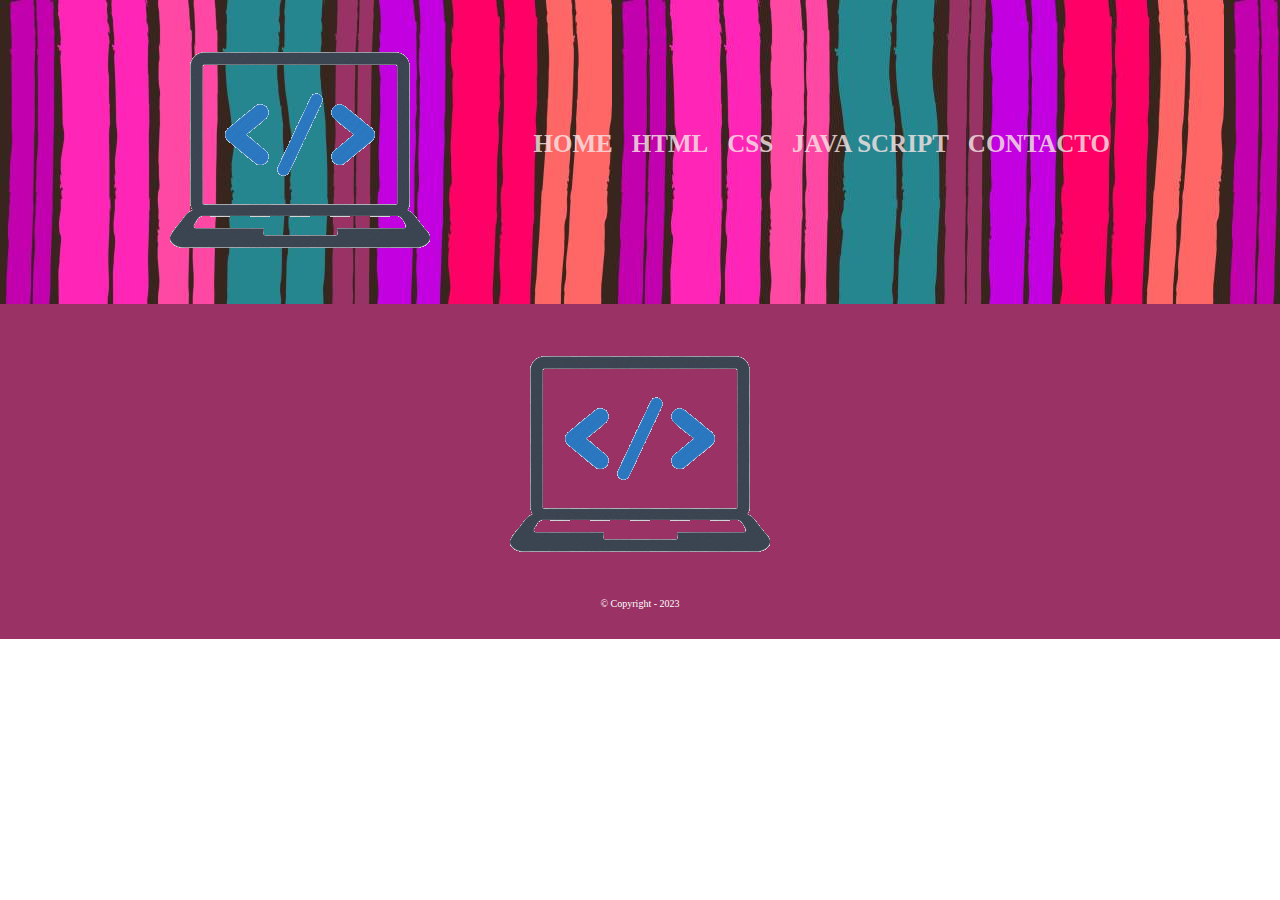
==== contacto.html @ af9ae163 "Ajustando nombres de las hojas de estilos" ====
<!DOCTYPE html>
<html lang="en">
    <head>
        <meta charset="UTF-8">
        <meta http-equiv="X-UA-Compatible" content="IE=edge">
        <meta name="viewport" content="width=device-width, initial-scale=1.0">
        <link rel="stylesheet" href="./style.css">
        <title>Document</title>
    </head>
<body>
    <header>
        <div class="encabezado">
            <img src="./images/logo.png" />
            <nav>
                <ul>
                    <li><a href="./index.html">HOME</a></li>
                    <li><a href="#">HTML</a></li>
                    <li><a href="/css.html">CSS</a></li>
                    <li><a href="#">Java Script</a></li>
                    <li><a href="./contacto.html">Contacto</a></li>
                </ul>
            </nav>
        </div>
    </header>

    <footer>
        <img src="./images/logo.png">
        <p class="copyright">&copy; Copyright - 2023</p>
    </footer>
</body>
</html>
---- style.css ----
/*
Estilos predeterminados
- "*" es un selector universal que selecciona todos los elementos en la página web.
- "box-sizing: border-box;" el tamaño total de un elemento incluirá tanto el contenido como el relleno y el borde.
- padding: 0%; establece el relleno de todos los elementos en un 0 porcentaje.
- margin: 0%; establece el margen de todos los elementos en un 0 porcentaje. 
*/
*{
    box-sizing: border-box;
    padding: 0%;
    margin: 0%;
}

header {
    background: url(images/bg.jpg);
    padding: 20px 0;
}

.encabezado {
    position: relative;
    width: 940px;
    margin: 0 auto;
}

nav{
    position: absolute;
    top:110px;
    right: 0;
}

nav li {
    display: inline;
    margin: 0 0 0 15px;
}

nav a {
    text-decoration: none;
    text-transform: uppercase;
    font-size: 25px;
    font-weight: bold;
    color: rgba(245, 228, 228, 0.834);
}

nav a:hover {
    color: #fc6963;
}

main  {
    background-color: rgb(112, 183, 216);
}

footer {
    background-color: #9a3265;
    text-align: center;
    padding: 20px;
}

.copyright {
    color:#ffffff;
    font-size: 10px;
    margin: 10px;
}
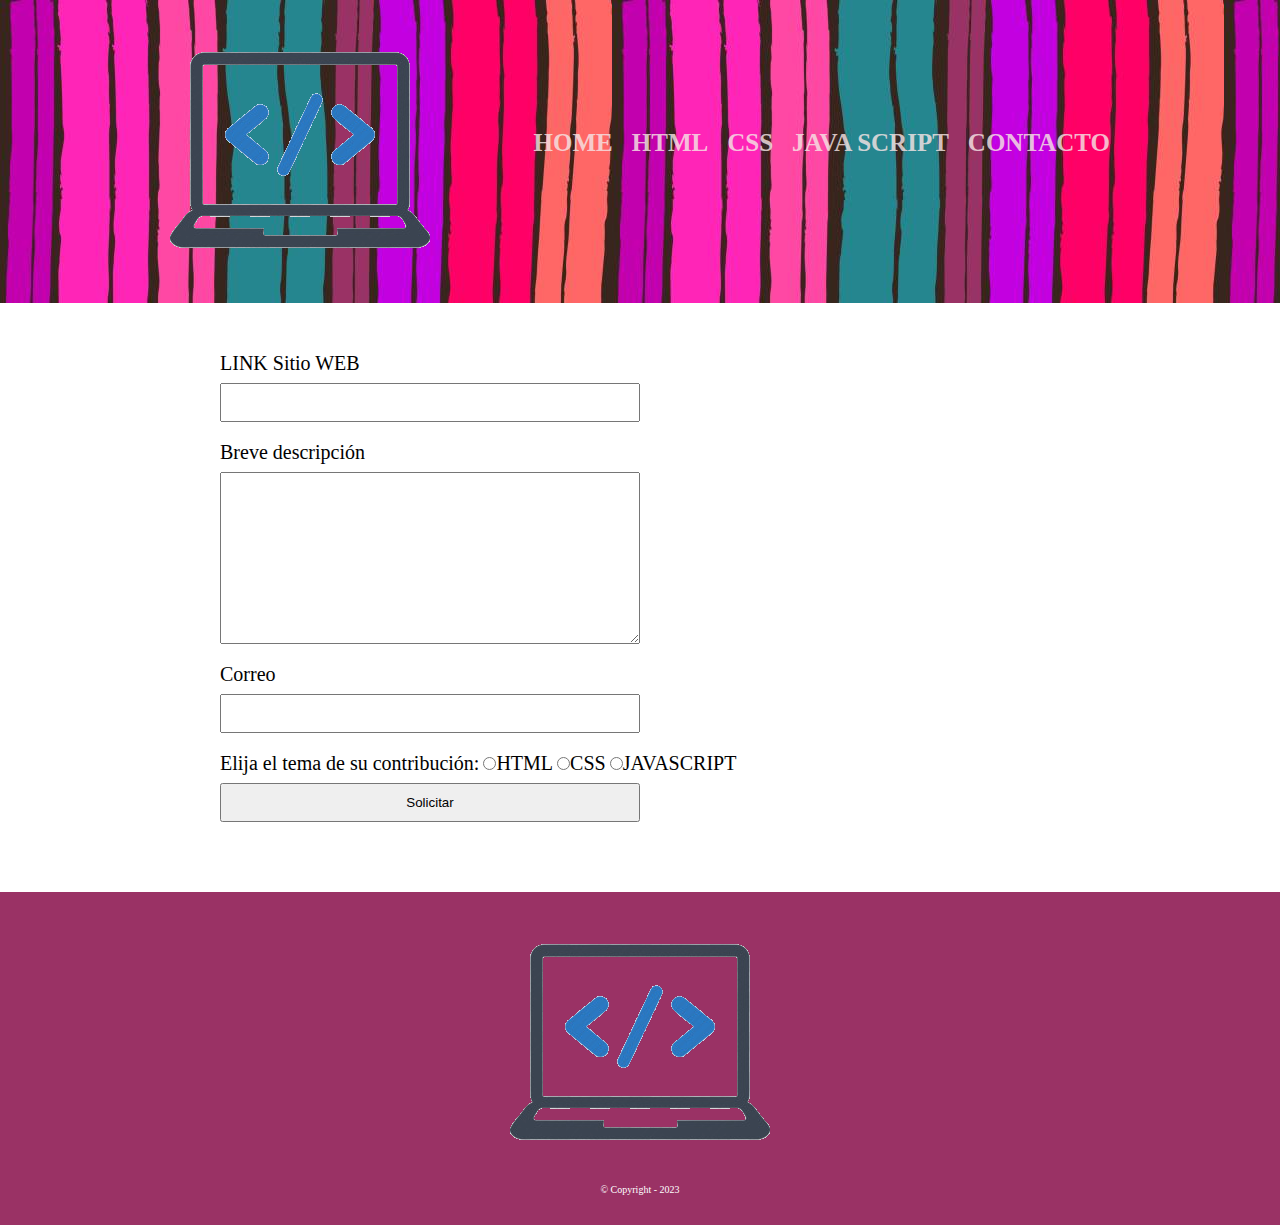
==== commit 4a6ca9a0: "Agregar inputs al formulario" ====
--- a/contacto.html
+++ b/contacto.html
@@ -4,7 +4,9 @@
         <meta charset="UTF-8">
         <meta http-equiv="X-UA-Compatible" content="IE=edge">
         <meta name="viewport" content="width=device-width, initial-scale=1.0">
+        <link rel="stylesheet" href="./reset.css">
         <link rel="stylesheet" href="./style.css">
+        <link rel="stylesheet" href="./style-form.css">
         <title>Document</title>
     </head>
 <body>
@@ -22,7 +24,25 @@
             </nav>
         </div>
     </header>
-
+    <main>
+        <section class="formulario-contacto">
+            <form>
+                <label for="link-input">LINK Sitio WEB</label>
+                <input class="label-standard" type="url" id="link-input">
+                <label for="description-input">Breve descripción</label>
+                <textarea class="label-standard" cols="10" rows="10" id="description-input"></textarea>
+                <label for="correo">Correo</label>
+                <input class="label-standard" type="email" id="correo">
+                <div>
+                    <p>Elija el tema de su contribución:</p>
+                    <label><input type="radio" name="tipo">HTML</label>
+                    <label><input type="radio" name="tipo">CSS</label>
+                    <label><input type="radio" name="tipo">JAVASCRIPT</label>
+                </div>
+                <input class="label-standard" type="submit" value="Solicitar">
+            </form>
+        </section>
+    </main>
     <footer>
         <img src="./images/logo.png">
         <p class="copyright">&copy; Copyright - 2023</p>
--- a/style.css
+++ b/style.css
@@ -45,10 +45,6 @@
     color: #fc6963;
 }
 
-main  {
-    background-color: rgb(112, 183, 216);
-}
-
 footer {
     background-color: #9a3265;
     text-align: center;
--- a/style-form.css
+++ b/style-form.css
@@ -0,0 +1,18 @@
+.formulario-contacto{
+    width: 940px;
+    margin: 0px auto;
+    padding: 50px;
+}
+
+form label, form p{
+    display: inline-block;
+    font-size: 20px;
+    margin: 0 0 10px;
+}
+
+.label-standard{
+    display: block;
+    padding: 10px 25px;
+    margin: 0 0 20px;
+    width: 50%;
+}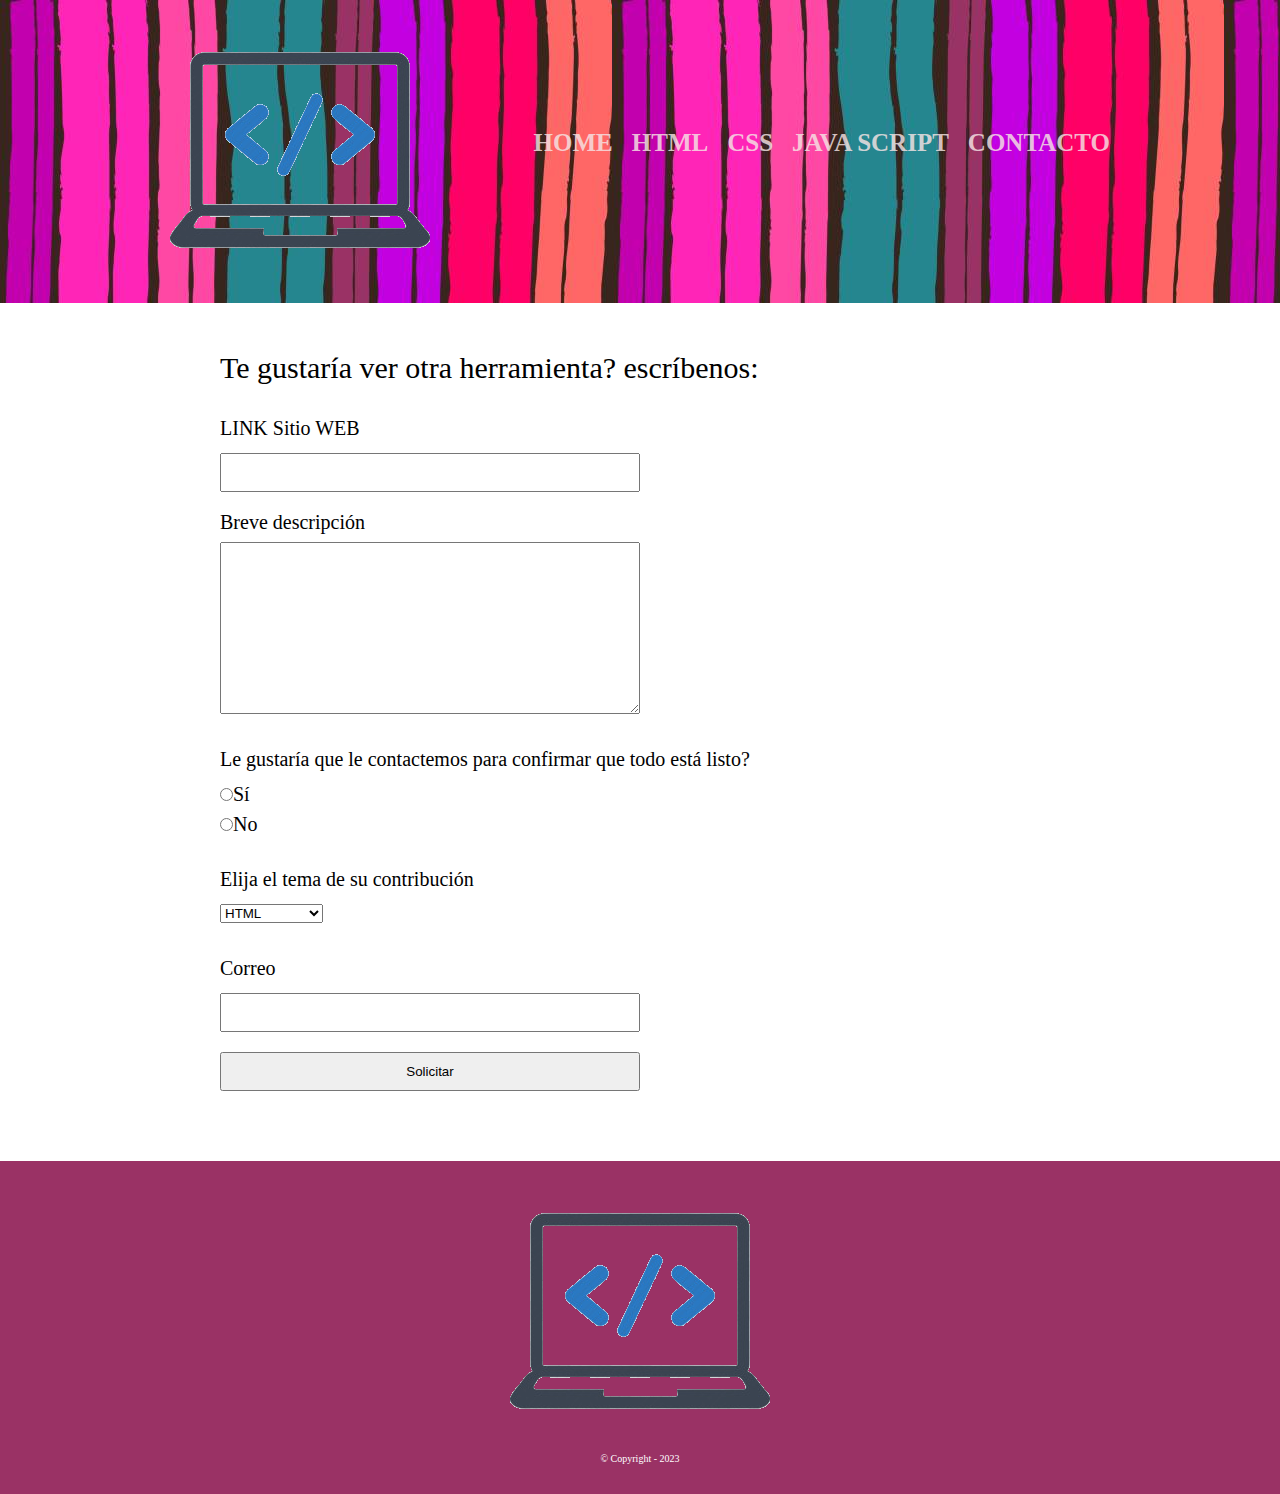
==== commit 962ae382: "CSS Select y options" ====
--- a/contacto.html
+++ b/contacto.html
@@ -1,14 +1,16 @@
 <!DOCTYPE html>
 <html lang="en">
-    <head>
-        <meta charset="UTF-8">
-        <meta http-equiv="X-UA-Compatible" content="IE=edge">
-        <meta name="viewport" content="width=device-width, initial-scale=1.0">
-        <link rel="stylesheet" href="./reset.css">
-        <link rel="stylesheet" href="./style.css">
-        <link rel="stylesheet" href="./style-form.css">
-        <title>Document</title>
-    </head>
+
+<head>
+    <meta charset="UTF-8">
+    <meta http-equiv="X-UA-Compatible" content="IE=edge">
+    <meta name="viewport" content="width=device-width, initial-scale=1.0">
+    <link rel="stylesheet" href="./reset.css">
+    <link rel="stylesheet" href="./style.css">
+    <link rel="stylesheet" href="./style-form.css">
+    <title>Document</title>
+</head>
+
 <body>
     <header>
         <div class="encabezado">
@@ -26,19 +28,27 @@
     </header>
     <main>
         <section class="formulario-contacto">
+            <h2>Te gustaría ver otra herramienta? escríbenos:</h2>
             <form>
-                <label for="link-input">LINK Sitio WEB</label>
+                <label class="espacio" for="link-input">LINK Sitio WEB</label>
                 <input class="label-standard" type="url" id="link-input">
                 <label for="description-input">Breve descripción</label>
                 <textarea class="label-standard" cols="10" rows="10" id="description-input"></textarea>
-                <label for="correo">Correo</label>
-                <input class="label-standard" type="email" id="correo">
                 <div>
-                    <p>Elija el tema de su contribución:</p>
-                    <label><input type="radio" name="tipo">HTML</label>
-                    <label><input type="radio" name="tipo">CSS</label>
-                    <label><input type="radio" name="tipo">JAVASCRIPT</label>
+                    <p class="espacio">Le gustaría que le contactemos para confirmar que todo está listo?</p>
+                    <label><input type="radio" name="confirmar">Sí</label>
+                    <label><input type="radio" name="confirmar">No</label>
                 </div>
+                <div>
+                    <p class="espacio">Elija el tema de su contribución</p>
+                    <select>
+                        <option>HTML</option>
+                        <option>CSS</option>
+                        <option>JAVASCRIPT</option>
+                    </select>
+                </div>
+                    <label class="espacio" for="correo">Correo</label>
+                    <input class="label-standard" type="email" id="correo">
                 <input class="label-standard" type="submit" value="Solicitar">
             </form>
         </section>
@@ -48,4 +58,5 @@
         <p class="copyright">&copy; Copyright - 2023</p>
     </footer>
 </body>
+
 </html>--- a/style-form.css
+++ b/style-form.css
@@ -1,3 +1,7 @@
+h2 {
+    font-size: 30px;
+}
+
 .formulario-contacto{
     width: 940px;
     margin: 0px auto;
@@ -5,7 +9,7 @@
 }
 
 form label, form p{
-    display: inline-block;
+    display: block;
     font-size: 20px;
     margin: 0 0 10px;
 }
@@ -15,4 +19,8 @@
     padding: 10px 25px;
     margin: 0 0 20px;
     width: 50%;
+}
+
+.espacio{
+    margin: 35px 0px 15px 0px;
 }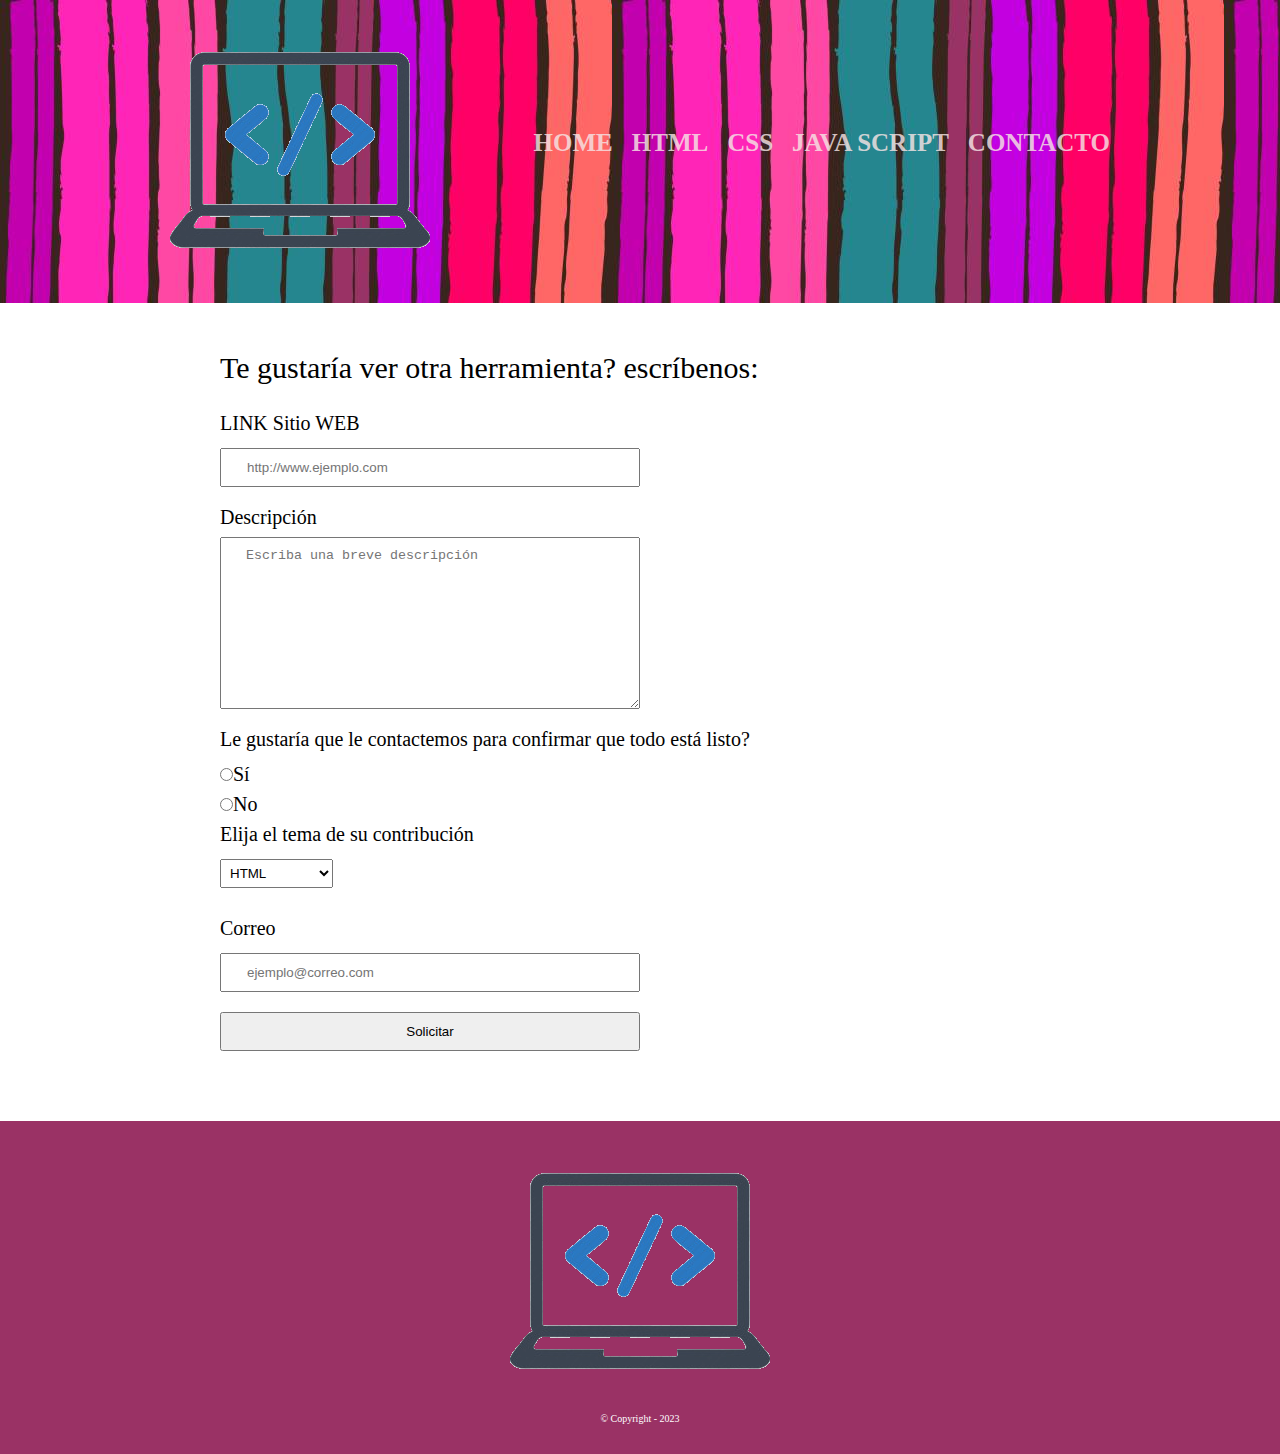
==== commit 49ee08eb: "Mejorando la semántica" ====
--- a/contacto.html
+++ b/contacto.html
@@ -14,7 +14,7 @@
 <body>
     <header>
         <div class="encabezado">
-            <img src="./images/logo.png" />
+            <img src="./images/logo.png" alt="Logo DEV Courses Notes"/>
             <nav>
                 <ul>
                     <li><a href="./index.html">HOME</a></li>
@@ -31,24 +31,24 @@
             <h2>Te gustaría ver otra herramienta? escríbenos:</h2>
             <form>
                 <label class="espacio" for="link-input">LINK Sitio WEB</label>
-                <input class="label-standard" type="url" id="link-input">
-                <label for="description-input">Breve descripción</label>
-                <textarea class="label-standard" cols="10" rows="10" id="description-input"></textarea>
-                <div>
-                    <p class="espacio">Le gustaría que le contactemos para confirmar que todo está listo?</p>
+                <input class="label-standard" type="url" id="link-input" placeholder="http://www.ejemplo.com" required>
+                <label for="description-input">Descripción</label>
+                <textarea class="label-standard" cols="10" rows="10" id="description-input" placeholder="Escriba una breve descripción"></textarea>
+                <fieldset>
+                    <legend class="espacio">Le gustaría que le contactemos para confirmar que todo está listo?</legend>
                     <label><input type="radio" name="confirmar">Sí</label>
                     <label><input type="radio" name="confirmar">No</label>
-                </div>
-                <div>
-                    <p class="espacio">Elija el tema de su contribución</p>
-                    <select>
+                </fieldset>
+                <fieldset>
+                    <legend class="espacio">Elija el tema de su contribución</legend>
+                    <select class="seleccion">
                         <option>HTML</option>
                         <option>CSS</option>
                         <option>JAVASCRIPT</option>
                     </select>
-                </div>
+                </fieldset>
                     <label class="espacio" for="correo">Correo</label>
-                    <input class="label-standard" type="email" id="correo">
+                    <input class="label-standard" type="email" id="correo" placeholder="ejemplo@correo.com">
                 <input class="label-standard" type="submit" value="Solicitar">
             </form>
         </section>
--- a/style-form.css
+++ b/style-form.css
@@ -8,7 +8,7 @@
     padding: 50px;
 }
 
-form label, form p{
+form label, form legend{
     display: block;
     font-size: 20px;
     margin: 0 0 10px;
@@ -22,5 +22,9 @@
 }
 
 .espacio{
-    margin: 35px 0px 15px 0px;
+    margin: 30px 0px 15px 0px;
+}
+
+.seleccion {
+    padding: 5px;
 }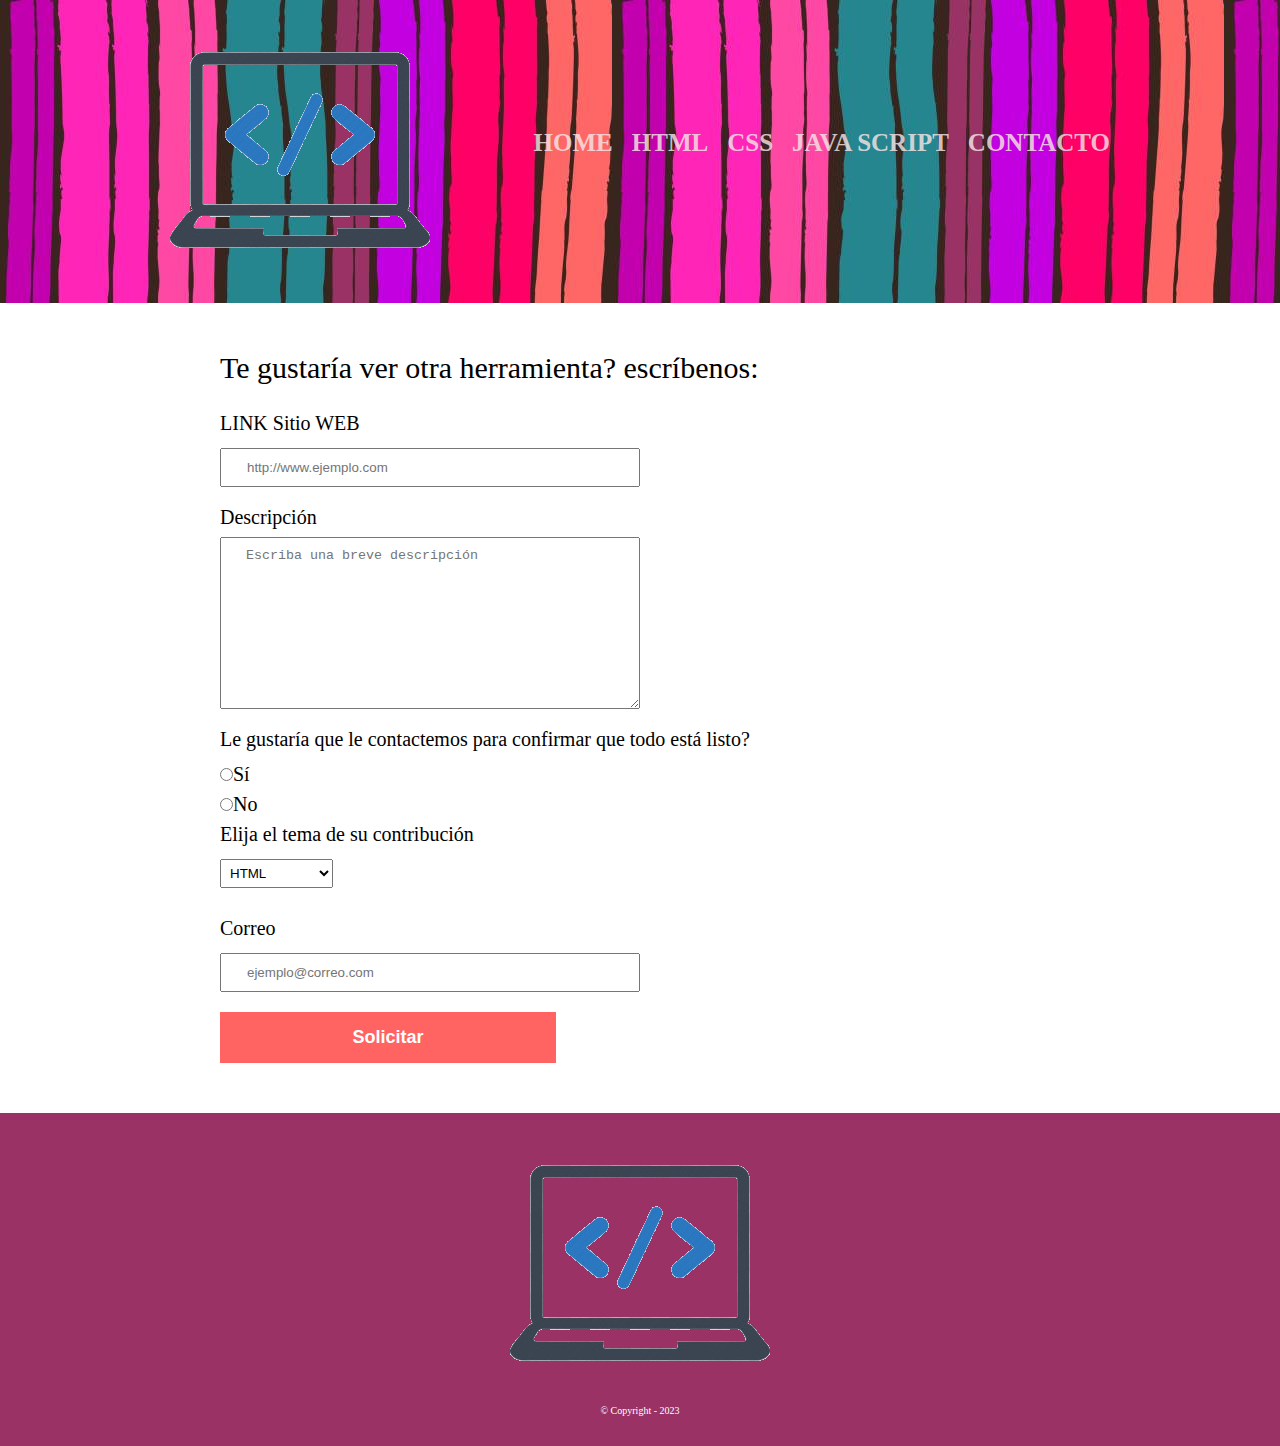
==== commit 8364a2ed: "CSS Transiciones y Cursor" ====
--- a/contacto.html
+++ b/contacto.html
@@ -49,7 +49,7 @@
                 </fieldset>
                     <label class="espacio" for="correo">Correo</label>
                     <input class="label-standard" type="email" id="correo" placeholder="ejemplo@correo.com">
-                <input class="label-standard" type="submit" value="Solicitar">
+                <input class="enviar" type="submit" value="Solicitar">
             </form>
         </section>
     </main>
--- a/style-form.css
+++ b/style-form.css
@@ -27,4 +27,22 @@
 
 .seleccion {
     padding: 5px;
+}
+
+.enviar{
+    width: 40%;
+    padding: 15px 0px;
+    font-size: 18px;
+    font-weight: bold;
+    color: white;
+    background: #ff6362;
+    border: none;
+    /*Transición */
+    transition: 1s background;
+    /*Cursor */
+    cursor: pointer;
+}
+
+.enviar:hover{
+    background: #ff2a66;
 }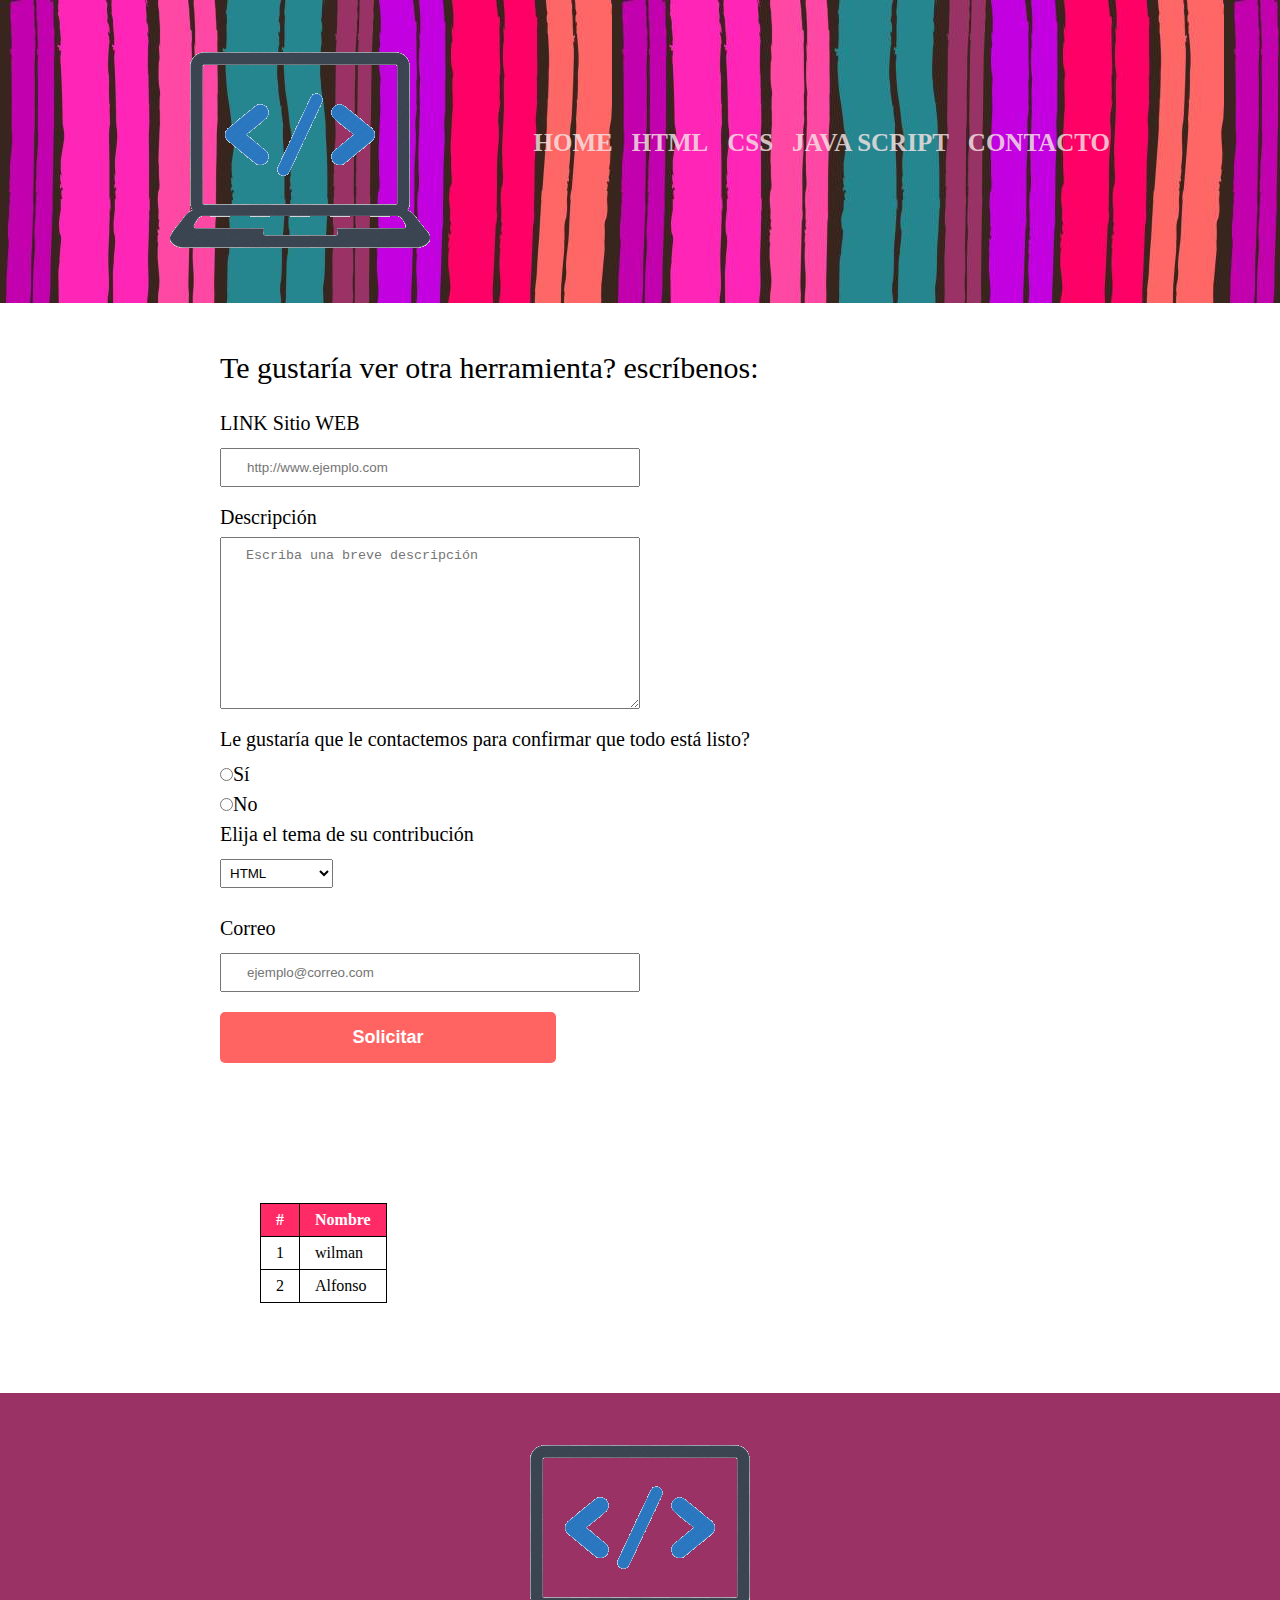
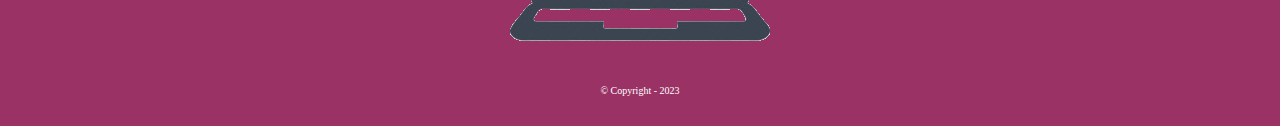
==== commit 1d5bb6b9: "Estilos de tablas" ====
--- a/contacto.html
+++ b/contacto.html
@@ -14,7 +14,7 @@
 <body>
     <header>
         <div class="encabezado">
-            <img src="./images/logo.png" alt="Logo DEV Courses Notes"/>
+            <img src="./images/logo.png" alt="Logo DEV Courses Notes" />
             <nav>
                 <ul>
                     <li><a href="./index.html">HOME</a></li>
@@ -33,7 +33,8 @@
                 <label class="espacio" for="link-input">LINK Sitio WEB</label>
                 <input class="label-standard" type="url" id="link-input" placeholder="http://www.ejemplo.com" required>
                 <label for="description-input">Descripción</label>
-                <textarea class="label-standard" cols="10" rows="10" id="description-input" placeholder="Escriba una breve descripción"></textarea>
+                <textarea class="label-standard" cols="10" rows="10" id="description-input"
+                    placeholder="Escriba una breve descripción"></textarea>
                 <fieldset>
                     <legend class="espacio">Le gustaría que le contactemos para confirmar que todo está listo?</legend>
                     <label><input type="radio" name="confirmar">Sí</label>
@@ -47,10 +48,42 @@
                         <option>JAVASCRIPT</option>
                     </select>
                 </fieldset>
-                    <label class="espacio" for="correo">Correo</label>
-                    <input class="label-standard" type="email" id="correo" placeholder="ejemplo@correo.com">
+                <label class="espacio" for="correo">Correo</label>
+                <input class="label-standard" type="email" id="correo" placeholder="ejemplo@correo.com">
                 <input class="enviar" type="submit" value="Solicitar">
             </form>
+        </section>
+        <section class="formulario-contacto">
+            <table>
+                <thead>
+                    <tr>
+                        <th>
+                            #
+                        </th>
+                        <th>
+                            Nombre
+                        </th>
+                    </tr>
+                </thead>
+                <tbody>
+                    <tr>
+                        <td>
+                            1
+                        </td>
+                        <td>
+                            wilman
+                        </td>
+                    </tr>
+                    <tr>
+                        <td>
+                            2
+                        </td>
+                        <td>
+                            Alfonso
+                        </td>
+                    </tr>
+                </tbody>
+            </table>
         </section>
     </main>
     <footer>
--- a/style-form.css
+++ b/style-form.css
@@ -37,12 +37,30 @@
     color: white;
     background: #ff6362;
     border: none;
+    border-radius: 5px;
     /*Transición */
-    transition: 1s background;
+    transition: 1s all;
     /*Cursor */
     cursor: pointer;
 }
 
 .enviar:hover{
     background: #ff2a66;
+    transform: scale(1.2);
+}
+
+table{
+    display: block;
+    margin: 40px;
+}
+
+thead {
+    background: #ff2a66;
+    color: white;
+    font-weight: bold;
+}
+
+td, th{
+    border: 1px solid #000000;
+    padding: 8px 15px;
 }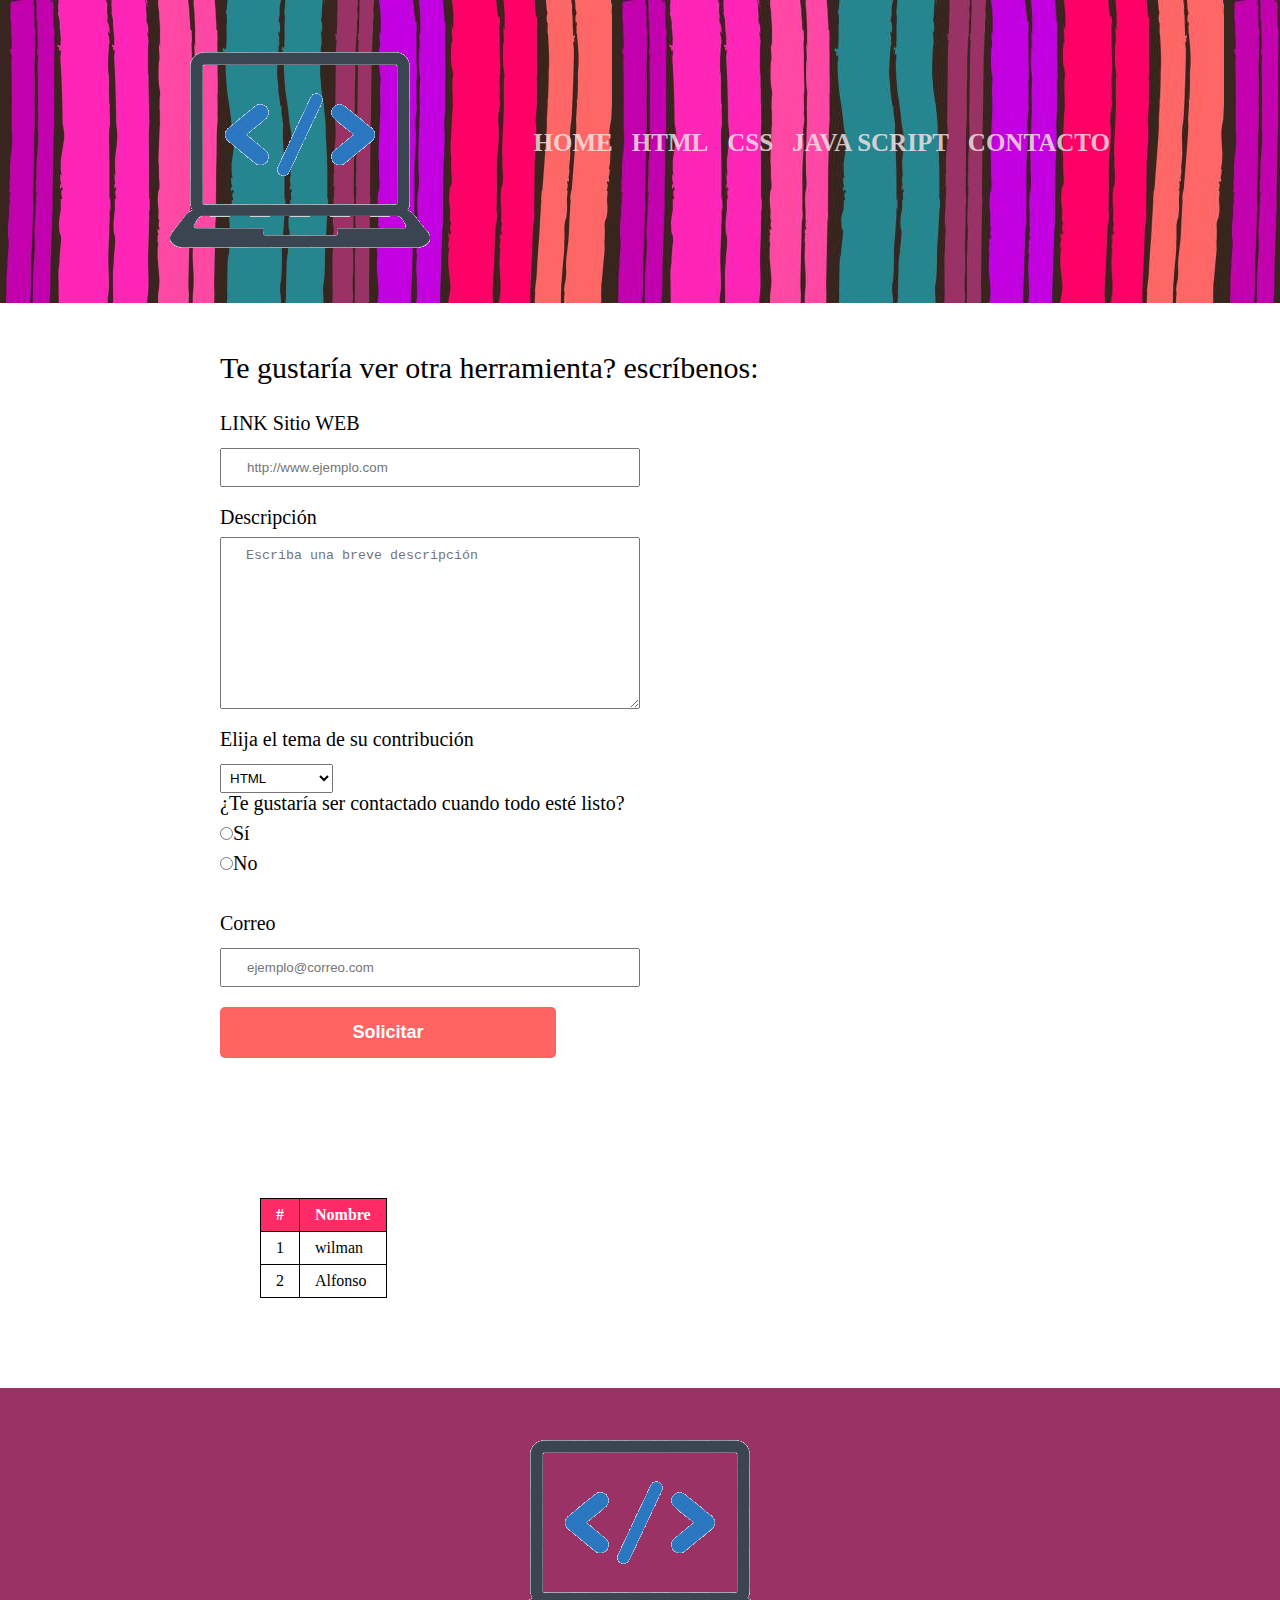
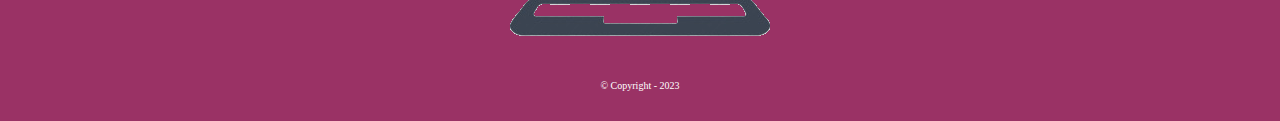
==== commit fded3b59: "Agregados, video y mapa mediante iframe" ====
--- a/contacto.html
+++ b/contacto.html
@@ -36,17 +36,17 @@
                 <textarea class="label-standard" cols="10" rows="10" id="description-input"
                     placeholder="Escriba una breve descripción"></textarea>
                 <fieldset>
-                    <legend class="espacio">Le gustaría que le contactemos para confirmar que todo está listo?</legend>
-                    <label><input type="radio" name="confirmar">Sí</label>
-                    <label><input type="radio" name="confirmar">No</label>
-                </fieldset>
-                <fieldset>
                     <legend class="espacio">Elija el tema de su contribución</legend>
                     <select class="seleccion">
                         <option>HTML</option>
                         <option>CSS</option>
                         <option>JAVASCRIPT</option>
                     </select>
+                </fieldset>
+                <fieldset>
+                    <legend tl8s24>¿Te gustaría ser contactado cuando todo esté listo?</legend>
+                    <label><input type="radio" name="confirmar">Sí</label>
+                    <label><input type="radio" name="confirmar">No</label>
                 </fieldset>
                 <label class="espacio" for="correo">Correo</label>
                 <input class="label-standard" type="email" id="correo" placeholder="ejemplo@correo.com">
--- a/style.css
+++ b/style.css
@@ -11,6 +11,10 @@
     margin: 0%;
 }
 
+body{
+    font-family: 'Playfair Display', serif;
+}
+
 header {
     background: url(images/bg.jpg);
     padding: 20px 0;
@@ -20,6 +24,12 @@
     position: relative;
     width: 940px;
     margin: 0 auto;
+}
+
+main{
+    position: relative;
+    width: 940px;
+    margin: 0 auto;   
 }
 
 nav{
@@ -45,14 +55,56 @@
     color: #fc6963;
 }
 
-footer {
-    background-color: #9a3265;
-    text-align: center;
-    padding: 20px;
-}
-
 .copyright {
     color:#ffffff;
     font-size: 10px;
     margin: 10px;
 }
+
+/* CSS para el index */
+
+.titulo-principal{
+    text-align: center;
+    font-size: 2em;
+    margin: 0 0 1em;
+    clear: left;
+}
+
+
+.mapa{
+    padding: 3em 0;
+}
+
+.mapa p{
+    margin: 0 0 2em;
+    text-align: center;
+}
+
+.secciones p{
+    width: 640px;
+    margin: 0 auto;
+}
+
+.texto-destacado{
+  font-weight: bold;
+  font-style: italic;
+  color: #9a3265;  
+}
+
+.imagen-secciones{
+    width: 220px;
+    float:left;
+    margin: 0 20px 20px 0;
+}
+
+.video{
+    width: 560px;
+    margin: 1em auto;
+}
+
+footer {
+    background-color: #9a3265;
+    text-align: center;
+    padding: 20px;
+    clear: left;
+}